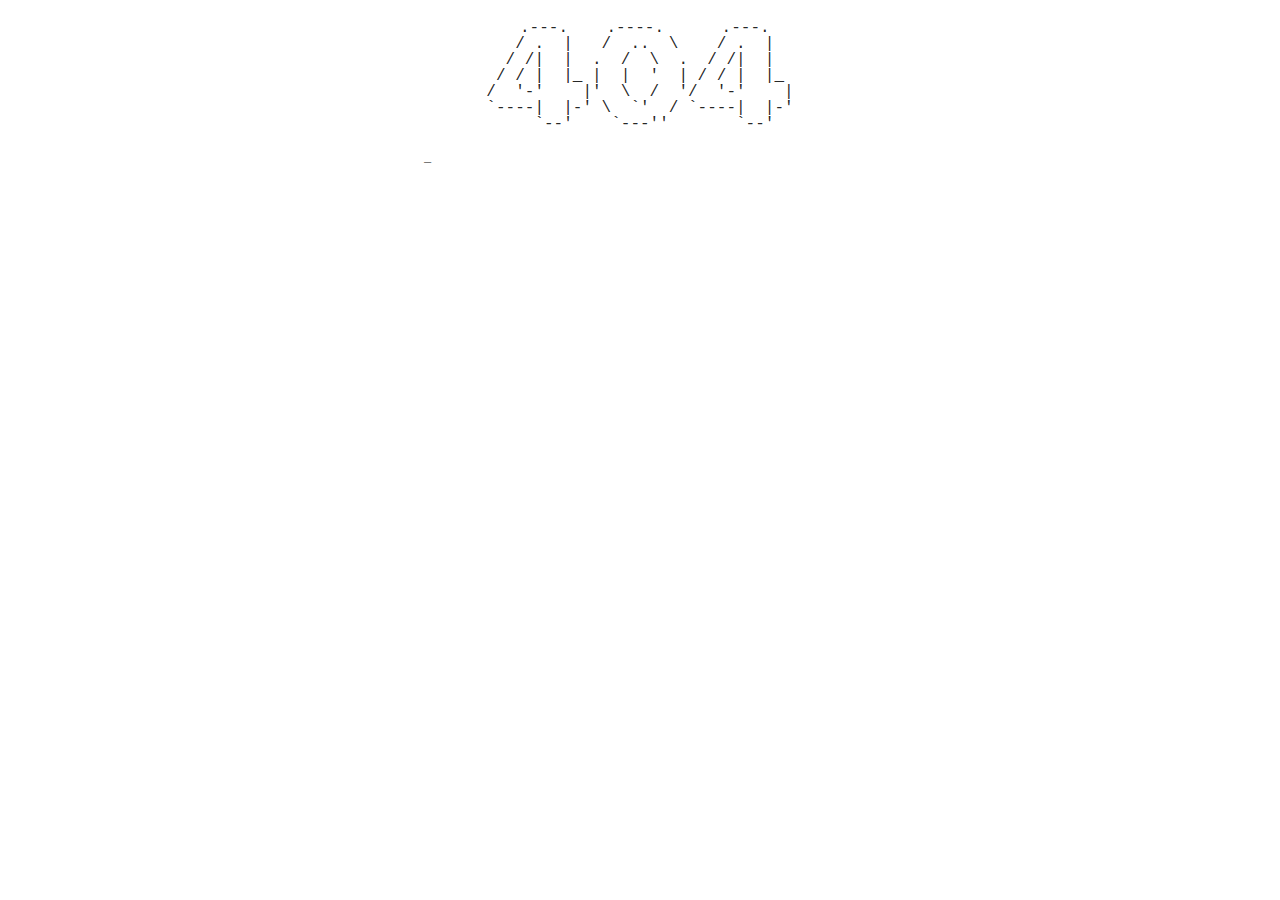
==== ASCII404/index.html @ e43eb009 "add ASCII404" ====
﻿<!DOCTYPE html>
<html>
<head>
    <title>404页面打字机效果</title>
    <meta charset="utf-8">
    <meta name="viewport" content="width=device-width, initial-scale=1, maximum-scale=1, shrink-to-fit=no"/>
    <meta name="renderer" content="webkit"/>
    <meta name="force-rendering" content="webkit"/>
    <meta http-equiv="X-UA-Compatible" content="IE=edge,chrome=1"/>
    <link href="src/style.css" type="text/css" rel="stylesheet">
    <link href="src/mdui.min.css" type="text/css" rel="stylesheet">
</head>

<body class="mdui-drawer-body-left mdui-drawer-body-right">
    <div class="mdui-container">
        <div id='ASCII404' class="mdui-hidden-xs-down">   
            <span></span>                                                                                                                                                                   
        </div> 
        <div id="code">
            <span class="comments">/*</span><br>
            <span class="space"></span><span class="comments">* Sorry, the web page you asked for has been lost.</span><br />
            <span class="space"></span><span class="comments">* Please check the link you input and refresh the browser.</span><br>
            <span class="space"></span><span class="comments">* Type the codes below in console, you will find the 404 ASCII Art changed.</span><br>
            <span class="space"></span><span class="comments">*/</span><br>
            ((num)<span class="keyword">=></span>{<br>
            <span class="placeholder"></span><span class="keyword">var</span> div = <span class="keyword">$$</span>("#ASCII404")[0];<br>
            <span class="placeholder"></span><span class="keyword">var</span> str = <span class="string">"&lt;span&gt;"</span> + ascii404List[num] + <span class="string">"&lt;/span&gt;"</span>;<br>
            <span class="placeholder"></span>div.innerHTML = str;<br>
            })((<br>
            <span class="placeholder"></span><span class="keyword">function</span>(){<br>
            <span class="placeholder"></span><span class="placeholder"></span><span class="keyword">var</span> randNum = Math.random() * ascii404List.length;<br>
            <span class="placeholder"></span><span class="placeholder"></span><span class="keyword">var</span> res = parseInt(randNum,10);<br>
            <span class="placeholder"></span><span class="placeholder"></span><span class="keyword">return</span> res<br>
            <span class="placeholder"></span>}<br>
            )());
        </div>
    </div>
    <script type="text/javascript" src="src/mdui.min.js"></script>
    <script type="text/javascript" src="src/main.js"></script>
</body>
</html>
---- ASCII404/src/style.css ----
#code{
    margin: 0 auto;
    width:60%;
    height: 60vh;
    color:#333;
    font-family:"Consolas","Monaco","Bitstream Vera Sans Mono","Courier New","sans-serif";
    font-size:12px
}
#code span{
    word-break:break-all;
}
#code .string{
    color:#2a36ff
}
#code .keyword{
    color:#7f0055;
    font-weight:bold
}
#code .placeholder{
    margin-left:15px
}
#code .space{
    margin-left:7px
}
#code .comments{
    color:#3f7f5f
}

#ASCII404{
    padding: 20px 0;
    margin: 0 auto;
    font-family: "Consolas","Courier New",Courier,FreeMono,monospace;
    font-size: 16px;
    text-align: center;
    line-height: 100%;
}
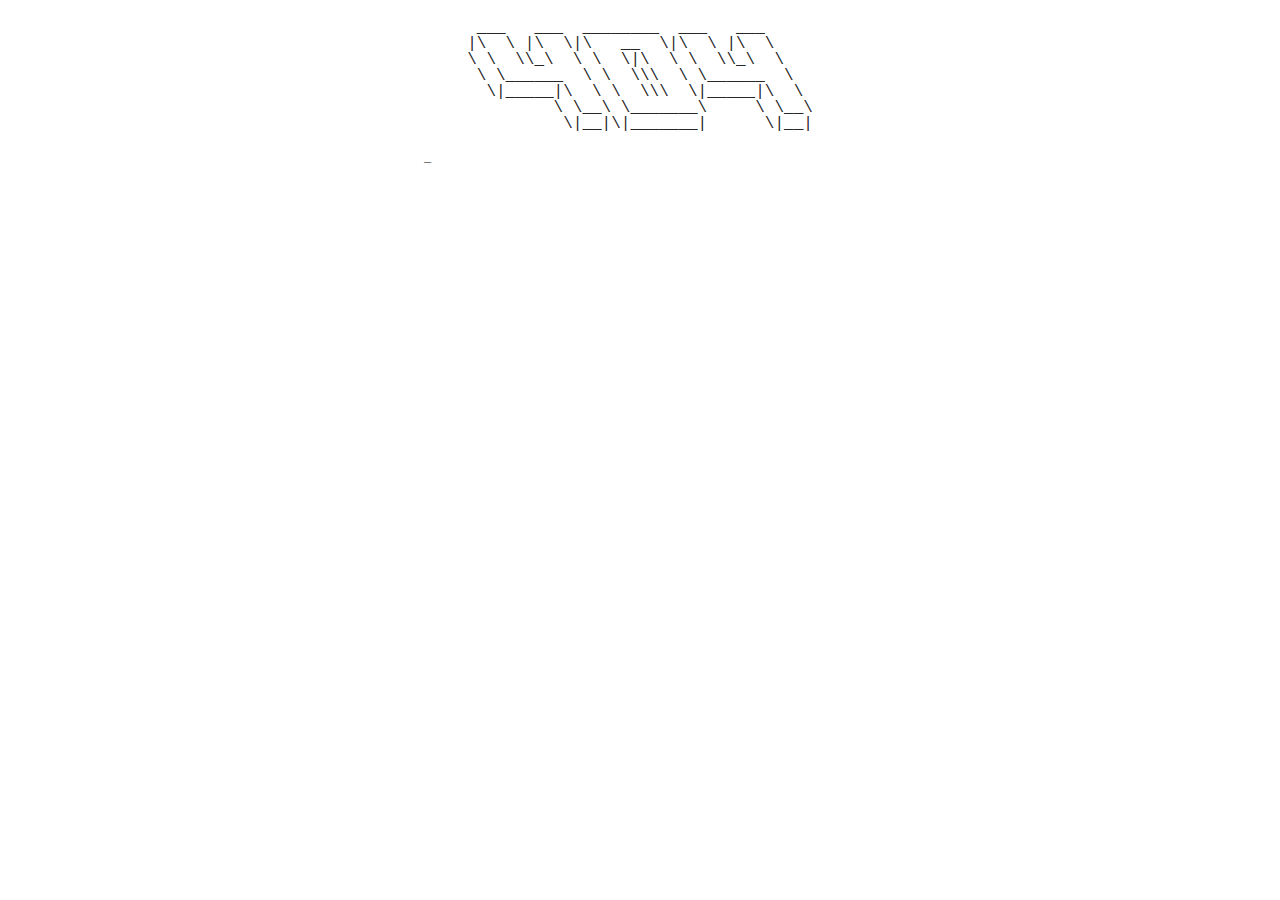
==== commit 3f0edfb5: "update" ====
--- a/ASCII404/index.html
+++ b/ASCII404/index.html
@@ -20,7 +20,7 @@
             <span class="comments">/*</span><br>
             <span class="space"></span><span class="comments">* Sorry, the web page you asked for has been lost.</span><br />
             <span class="space"></span><span class="comments">* Please check the link you input and refresh the browser.</span><br>
-            <span class="space"></span><span class="comments">* Type the codes below in console, you will find the 404 ASCII Art changed.</span><br>
+            <span class="space"></span><span class="comments">* Type the codes below in the browser console, you will find something interesting.</span><br>
             <span class="space"></span><span class="comments">*/</span><br>
             ((num)<span class="keyword">=></span>{<br>
             <span class="placeholder"></span><span class="keyword">var</span> div = <span class="keyword">$$</span>("#ASCII404")[0];<br>
